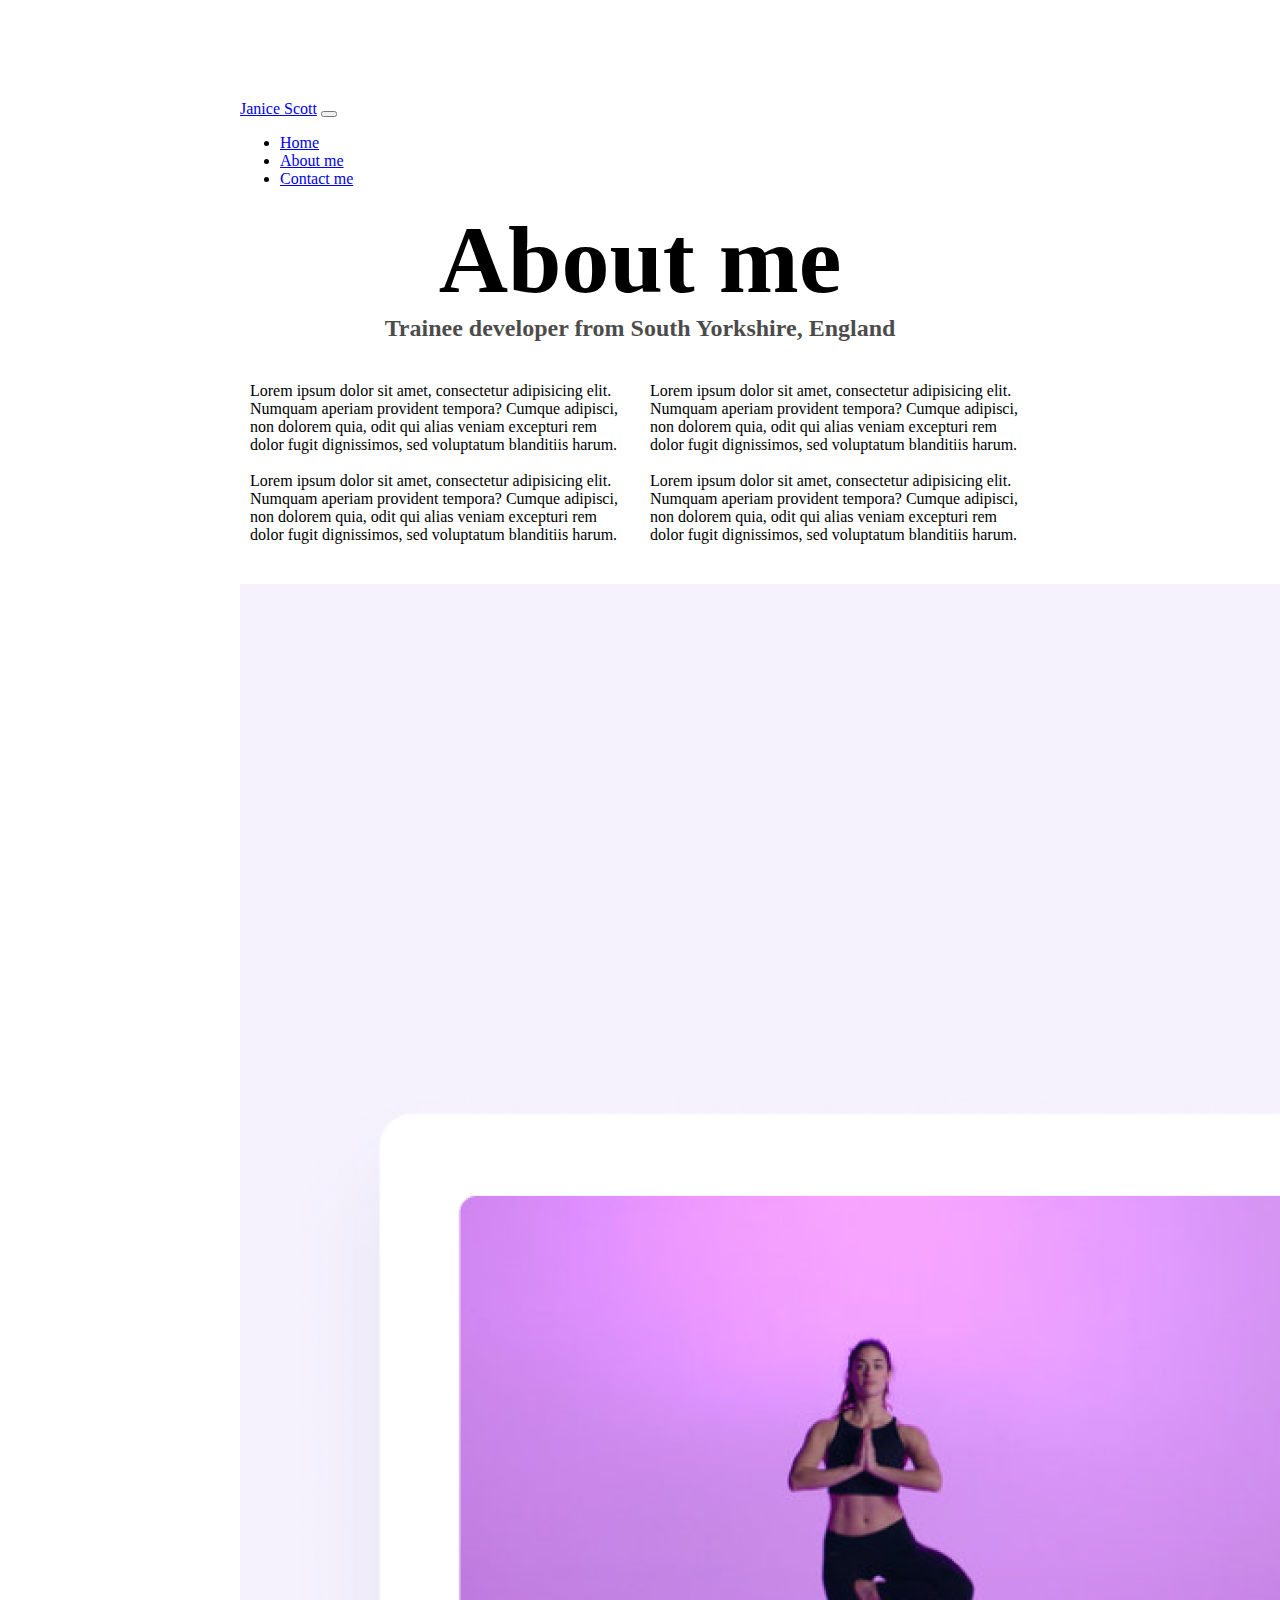
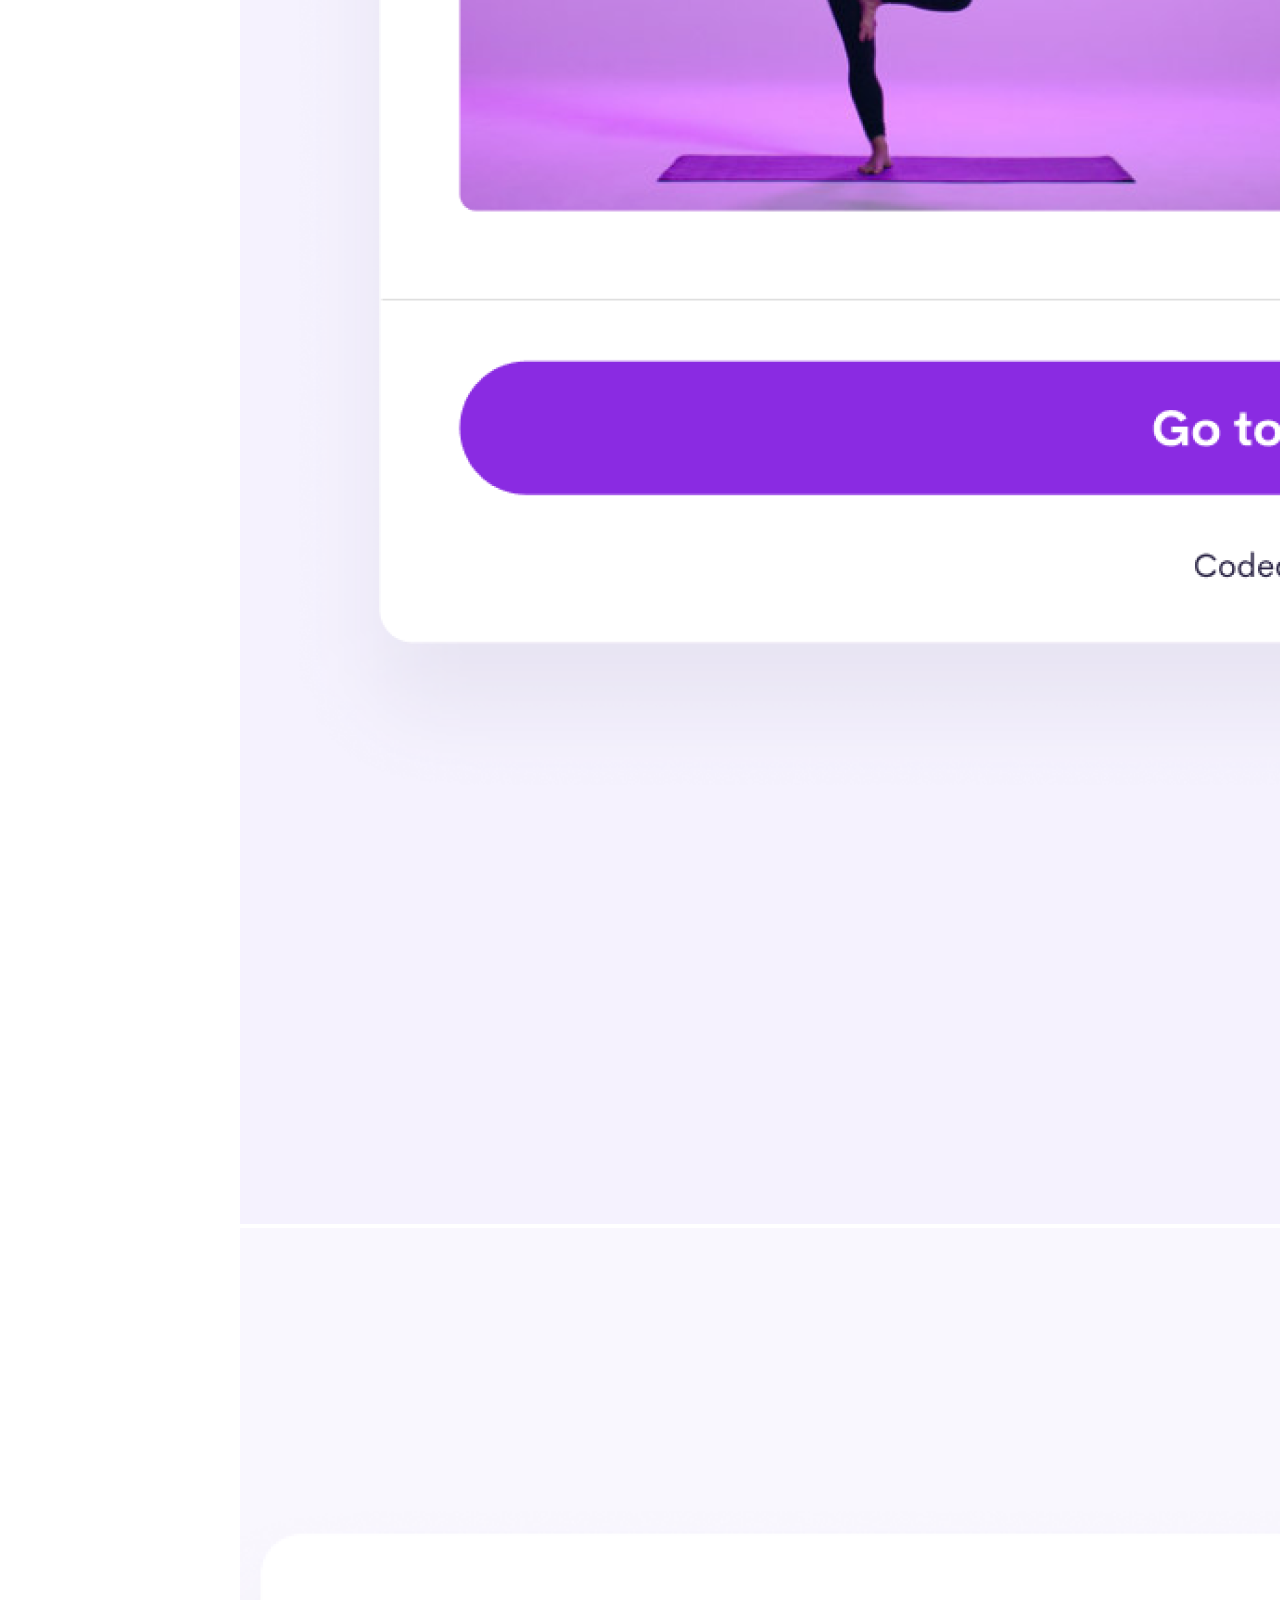
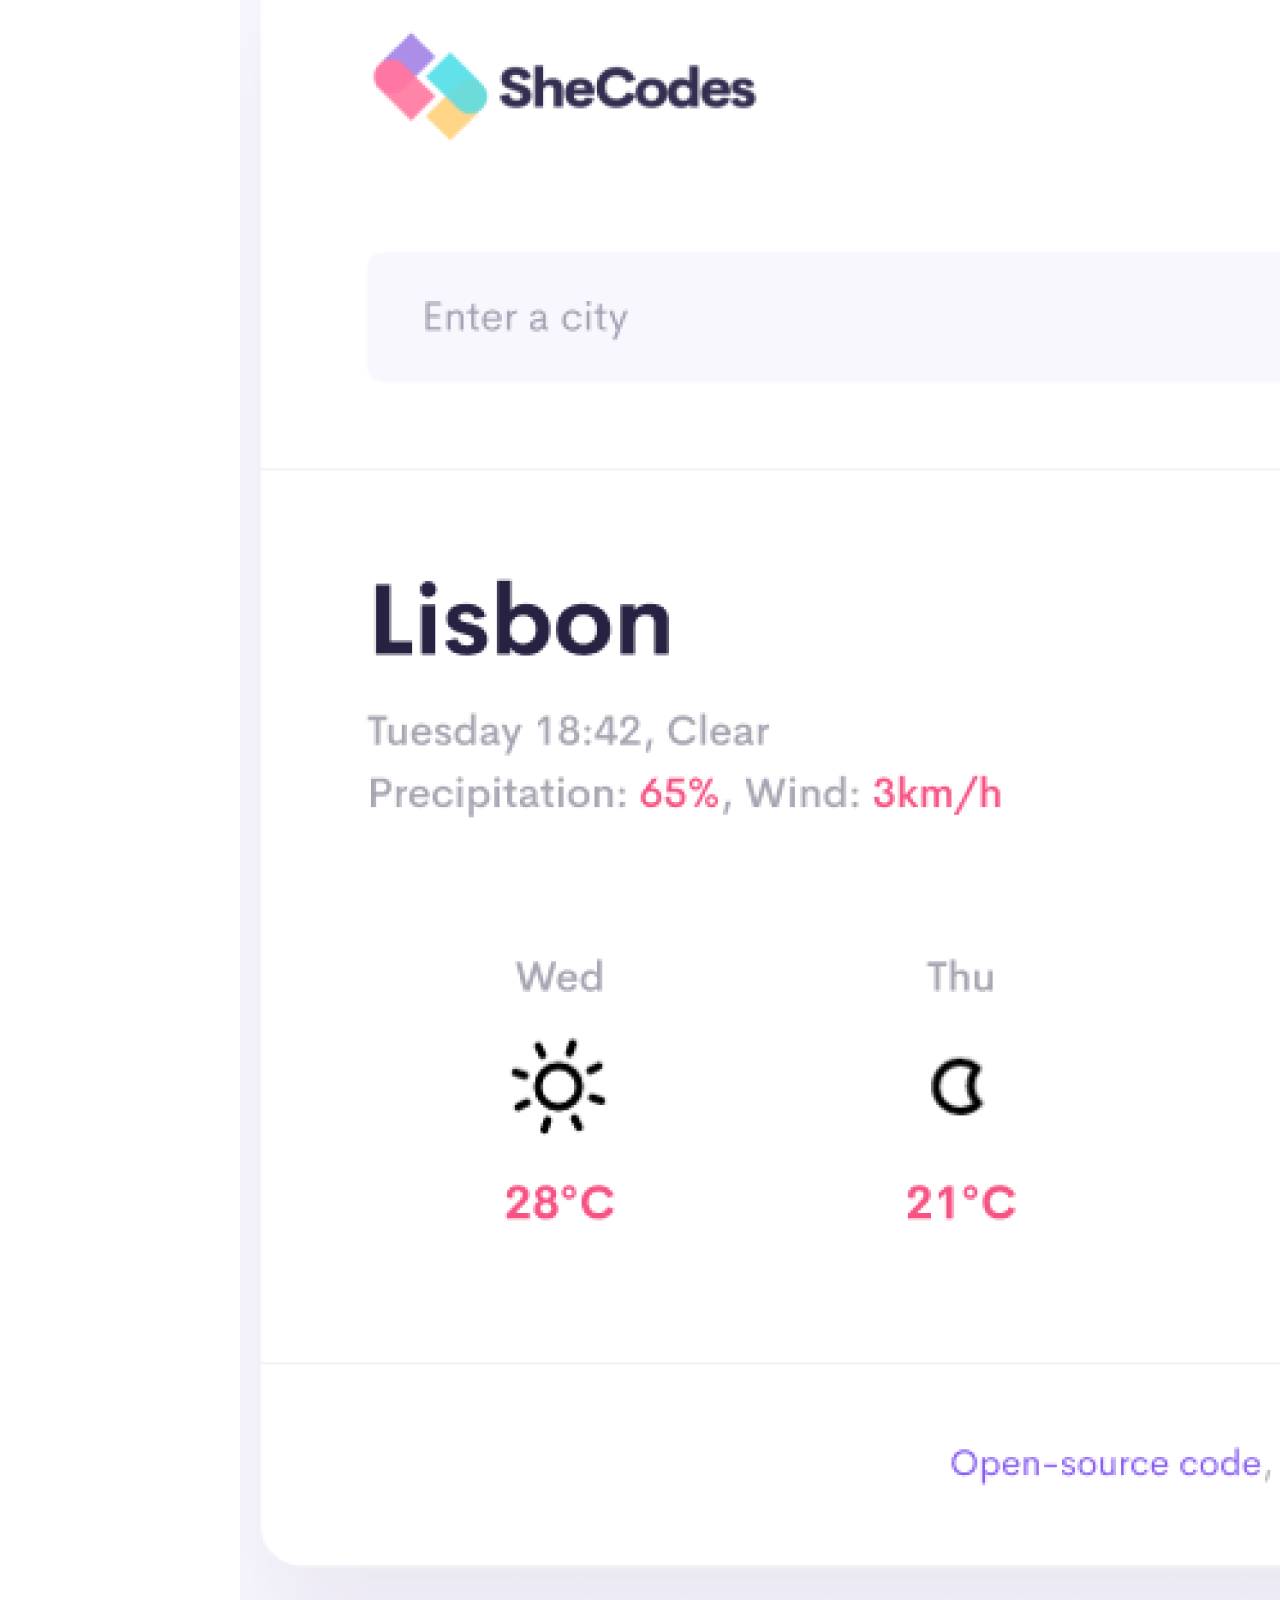
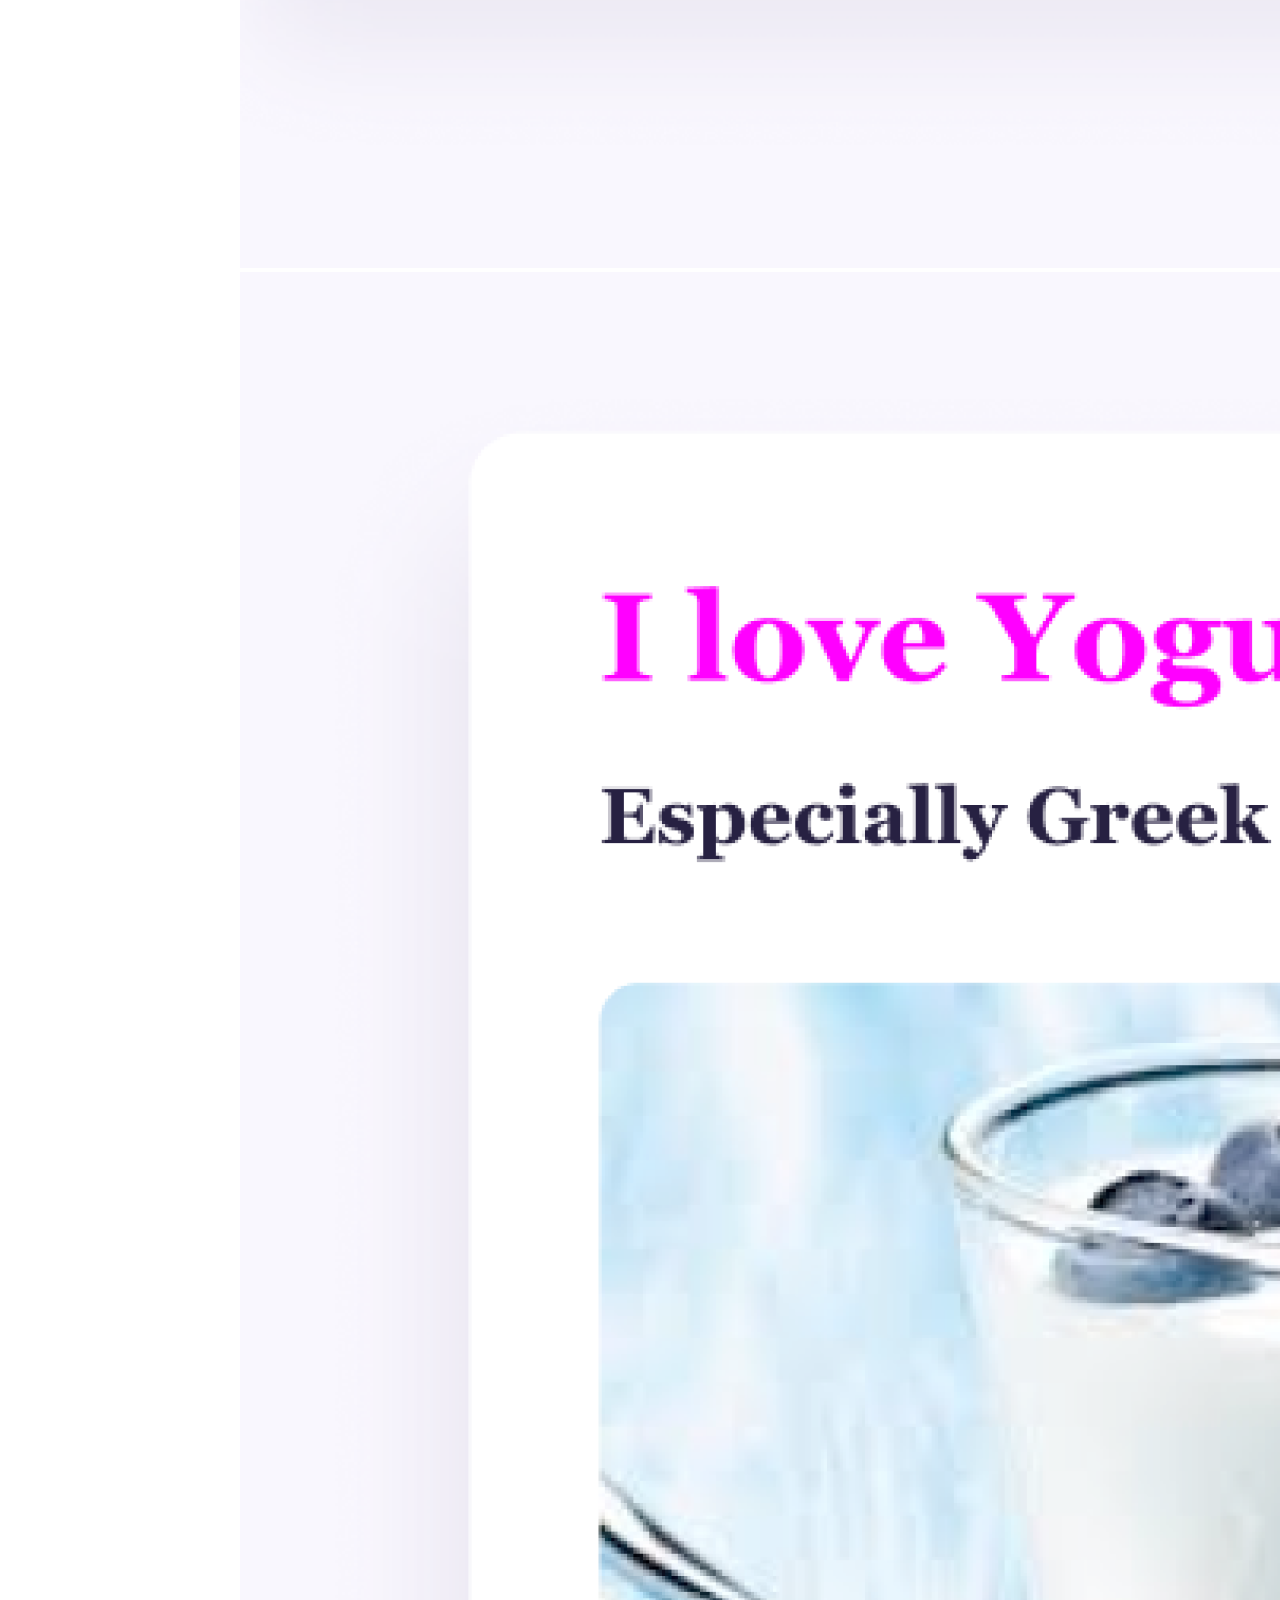
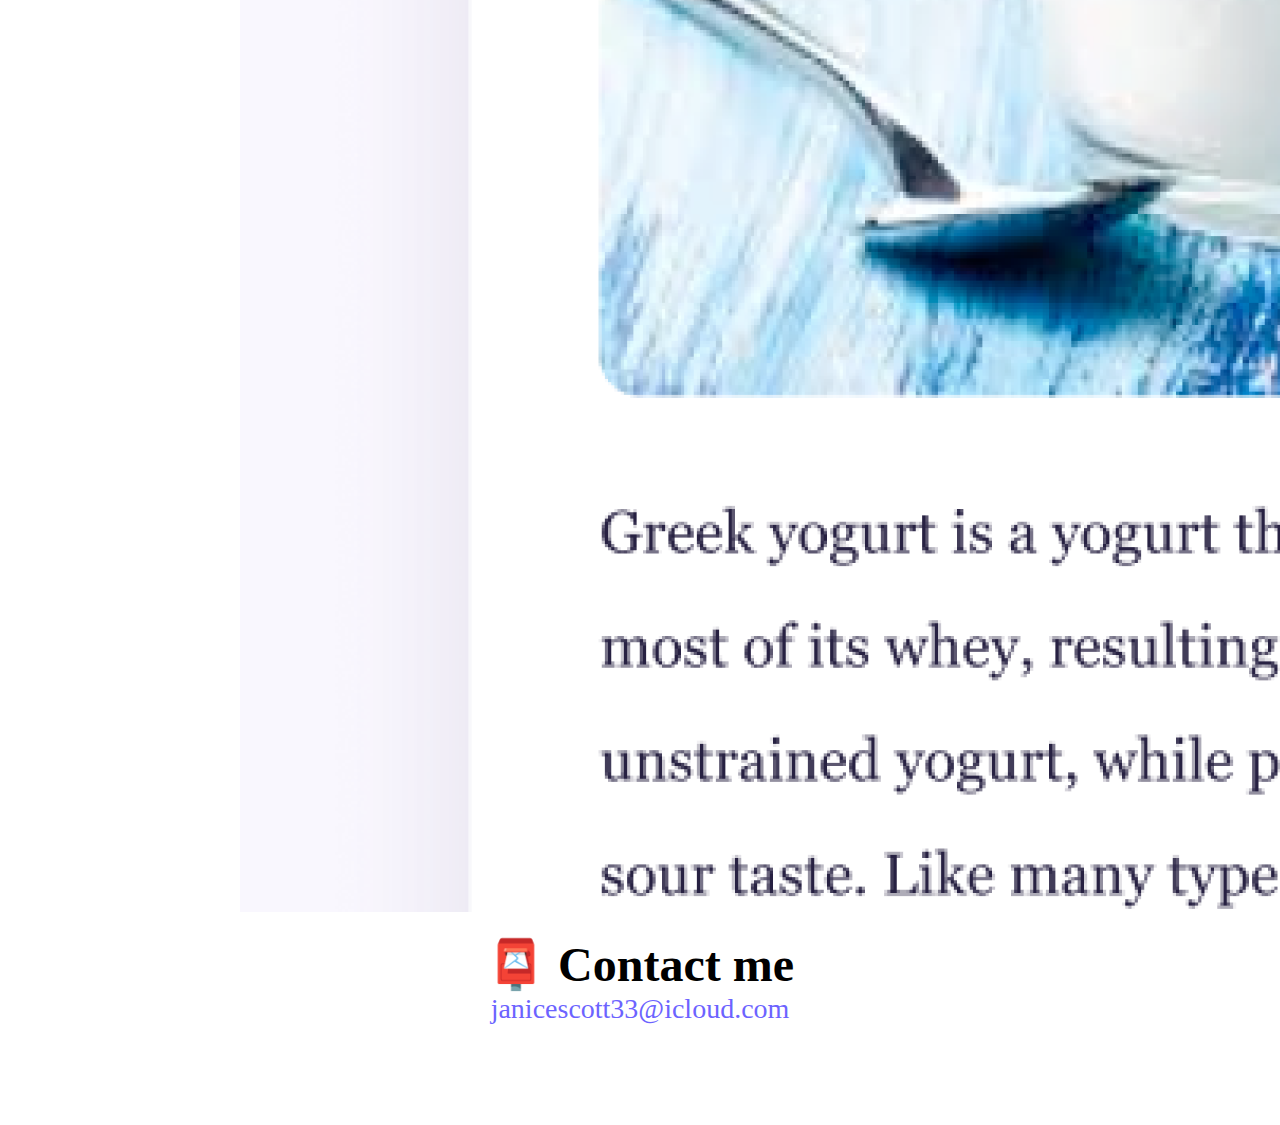
==== about.html @ 125f07c2 "Website added" ====
<!DOCTYPE html>
<html lang="en">
  <head>
    <meta charset="UTF-8" />
    <meta http-equiv="X-UA-Compatible" content="IE=edge" />
    <meta name="viewport" content="width=device-width, initial-scale=1.0" />
    <link
      href="https://cdn.jsdelivr.net/npm/bootstrap@5.1.3/dist/css/bootstrap.min.css"
      rel="stylesheet"
      integrity="sha384-1BmE4kWBq78iYhFldvKuhfTAU6auU8tT94WrHftjDbrCEXSU1oBoqyl2QvZ6jIW3"
      crossorigin="anonymous"
    />
    <script
      src="https://cdn.jsdelivr.net/npm/bootstrap@5.1.3/dist/js/bootstrap.bundle.min.js"
      integrity="sha384-ka7Sk0Gln4gmtz2MlQnikT1wXgYsOg+OMhuP+IlRH9sENBO0LRn5q+8nbTov4+1p"
      crossorigin="anonymous"
    ></script>
    <link rel="stylesheet" href="src/style.css" />
    <title>About Janice Scott</title>
  </head>
  <body>
    <nav class="navbar navbar-expand-lg navbar-light bg-light fixed-top">
      <div class="container">
        <a class="navbar-brand" href="index.html">Janice Scott</a>
        <button
          class="navbar-toggler"
          type="button"
          data-bs-toggle="collapse"
          data-bs-target="#navbarNav"
          aria-controls="navbarNav"
          aria-expanded="false"
          aria-label="Toggle navigation"
        >
          <span class="navbar-toggler-icon"></span>
        </button>
        <div class="collapse navbar-collapse" id="navbarNav">
          <ul class="navbar-nav">
            <li class="nav-item">
              <a class="nav-link" aria-current="page" href="index.html">Home</a>
            </li>
            <li class="nav-item">
              <a class="nav-link" href="about.html">About me</a>
            </li>
            <li class="nav-item">
              <a class="nav-link active" href="about.html#contact"
                >Contact me</a
              >
            </li>
          </ul>
        </div>
      </div>
    </nav>
    <h1>About me</h1>
    <h3>Trainee developer from South Yorkshire, England</h3>
    <div class="about-paragraphs">
      <p class="about">
        Lorem ipsum dolor sit amet, consectetur adipisicing elit. Numquam
        aperiam provident tempora? Cumque adipisci, non dolorem quia, odit qui
        alias veniam excepturi rem dolor fugit dignissimos, sed voluptatum
        blanditiis harum.
        <br />
        <br />
        Lorem ipsum dolor sit amet, consectetur adipisicing elit. Numquam
        aperiam provident tempora? Cumque adipisci, non dolorem quia, odit qui
        alias veniam excepturi rem dolor fugit dignissimos, sed voluptatum
        blanditiis harum.
      </p>
      <p class="about">
        Lorem ipsum dolor sit amet, consectetur adipisicing elit. Numquam
        aperiam provident tempora? Cumque adipisci, non dolorem quia, odit qui
        alias veniam excepturi rem dolor fugit dignissimos, sed voluptatum
        blanditiis harum.
        <br />
        <br />
        Lorem ipsum dolor sit amet, consectetur adipisicing elit. Numquam
        aperiam provident tempora? Cumque adipisci, non dolorem quia, odit qui
        alias veniam excepturi rem dolor fugit dignissimos, sed voluptatum
        blanditiis harum.
      </p>
    </div>
    <div class="container">
      <div class="row">
        <div class="col-sm-4">
          <img
            src="images/yoga.png"
            alt=""
            class="img-fluid rounded shadow p-2 border"
          />
        </div>
        <div class="col-sm-4">
          <img
            src="images/weather.png"
            alt=""
            class="img-fluid rounded shadow p-2 border"
          />
        </div>
        <div class="col-sm-4">
          <img
            src="images/yogurt.png"
            alt=""
            class="img-fluid rounded shadow p-2 border"
          />
        </div>
      </div>
    </div>
    <div id="contact" class="mt-5">
      <h2>📮 Contact me</h2>
      <a href="mailto:janicescott33@icloud.com" class="email-link"
        >janicescott33@icloud.com</a
      >
    </div>
  </body>
</html>
---- src/style.css ----
:root {
  --primary-color: #6c63ff;
  --secondary-color: #f5f2fe;
  --box-shadow: 0 5px 10px rgba(0, 0, 0, 0.3);
}

body {
  margin: 100px auto;
  max-width: 800px;
}

h1,
h2,
h3 {
  text-align: center;
  margin: 0;
}

h1 {
  font-size: 96px;
}

h2 {
  font-size: 48px;
  margin-top: 20px;
}

h3 {
  font-size: 24px;
  opacity: 0.7;
}

p .about {
  background: var(--secondary-color);
  padding: 20px;
  border-radius: 4px;
  font-size: 18px;
  line-height: 1.5;
  text-align: center;
}

.navigation-links {
  display: flex;
  margin-top: 40px;
  justify-content: center;
}

.navigation-links a {
  margin: 20px;
  border-radius: 4px;
  padding: 20px 15px;
  text-decoration: none;
  text-transform: capitalize;
  width: 120px;
  text-align: center;
}

.contact-link {
  background: var(--primary-color);
  box-shadow: var(--box-shadow);
  color: white;
}

.about-link {
  color: var(--primary-color);
  border: 1px solid var(--primary-color);
}

.app-links {
  display: flex;
  justify-content: left;
}

.app-links a {
  margin: 0;
  border-radius: 4px;
  padding: 20px 15px;
  text-decoration: none;
  text-transform: capitalize;
  background: var(--primary-color);
  box-shadow: var(--box-shadow);
  color: white;
}

.homepage-link {
  color: var(--primary-color);
  text-align: center;
  display: block;
}

.app-header {
  text-align: left;
  margin-top: 0;
  margin-bottom: 18px;
}

.app-text {
  text-align: left;
  line-height: 1.6;
}

.about-paragraphs {
  display: flex;
  margin: 30px 0;
}

.about-paragraphs p {
  margin: 10px;
}

.email-link {
  display: flex;
  justify-content: center;
  color: var(--primary-color);
  font-size: 28px;
  text-decoration: none;
}

.email-link:hover {
  text-decoration: underline;
}
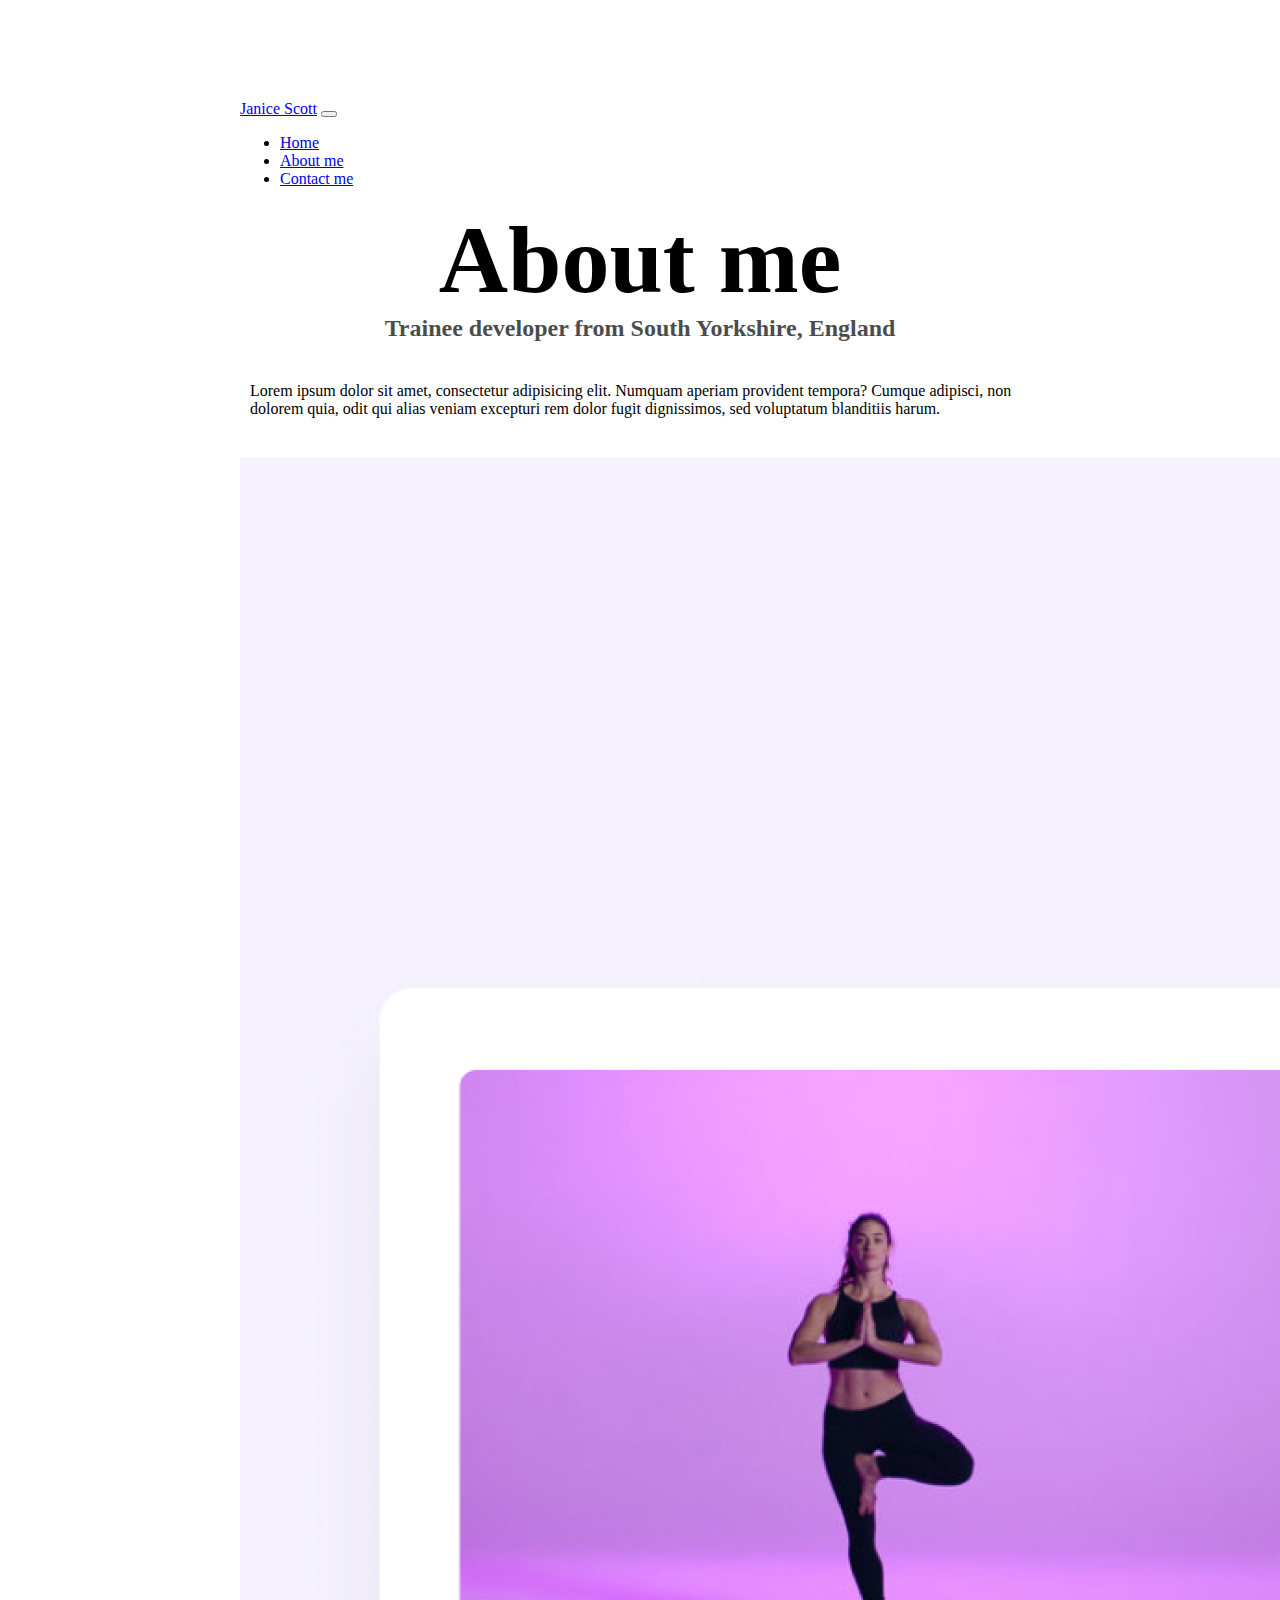
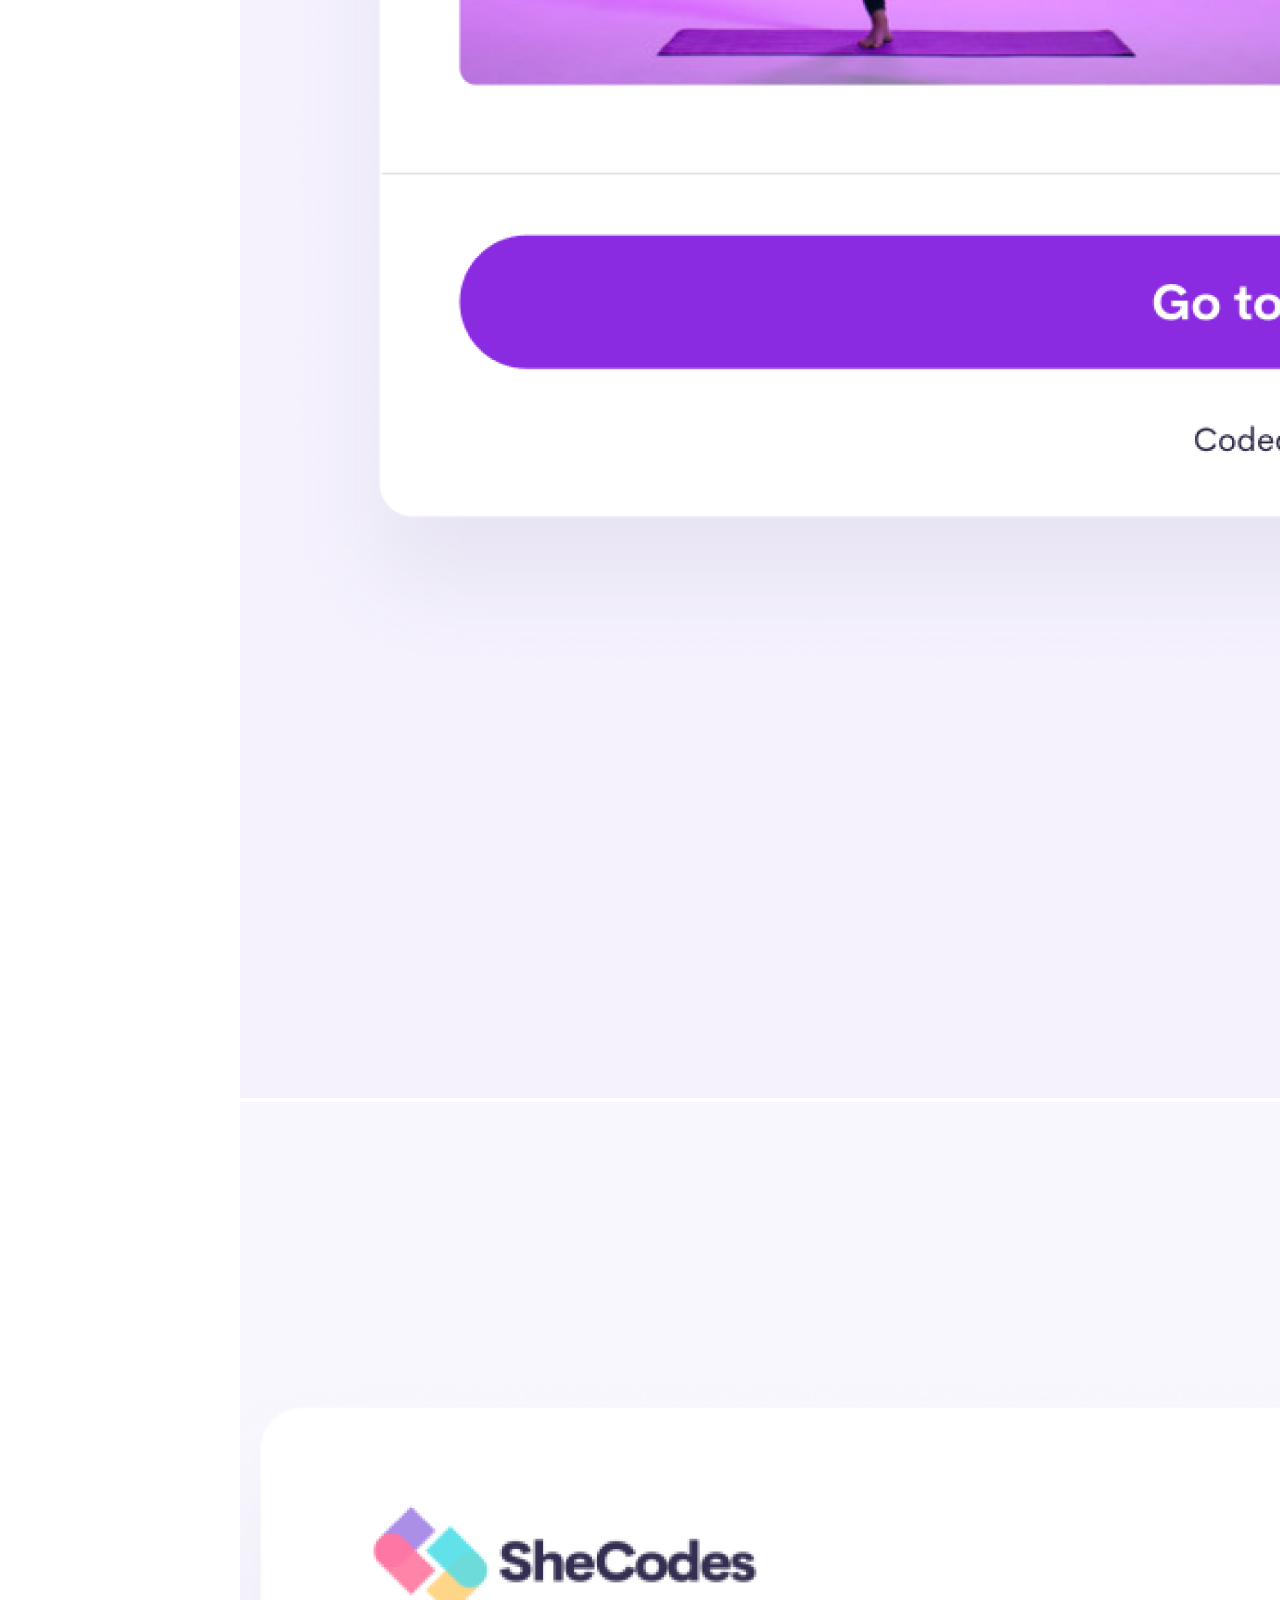
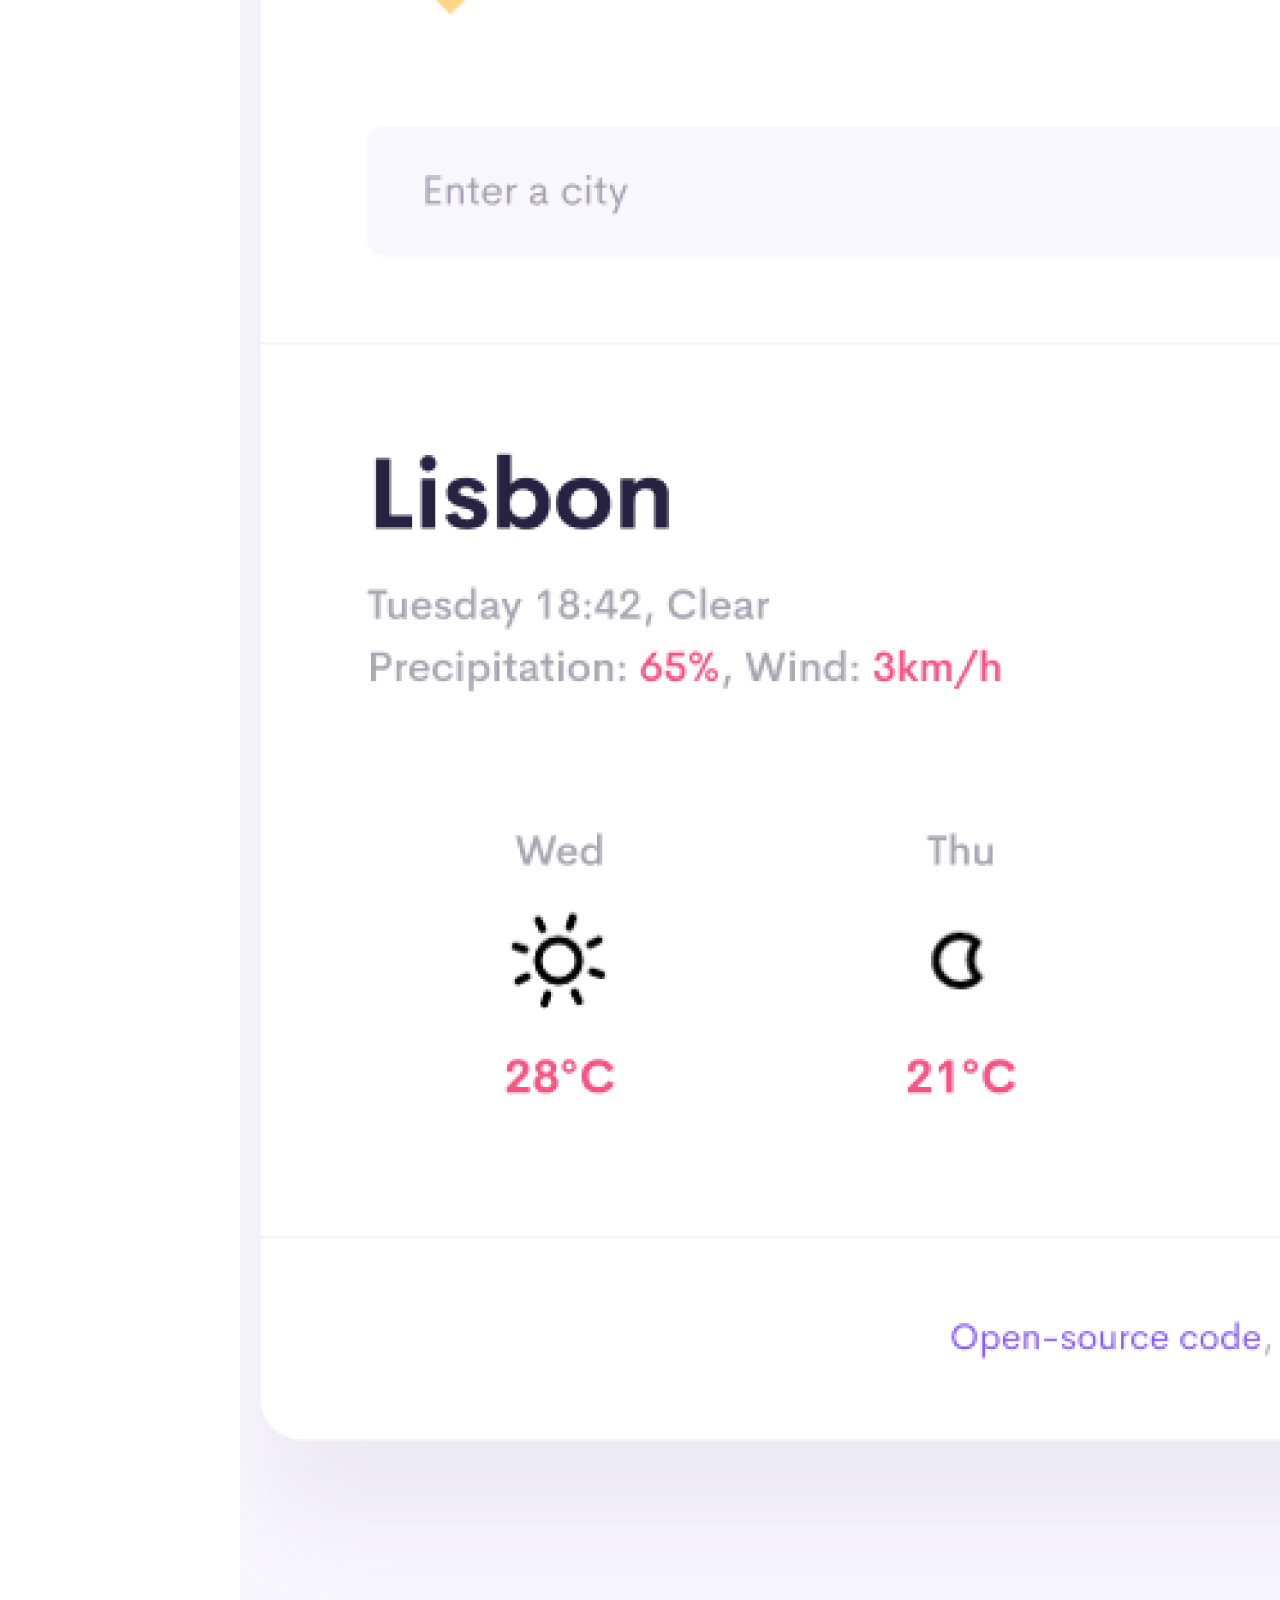
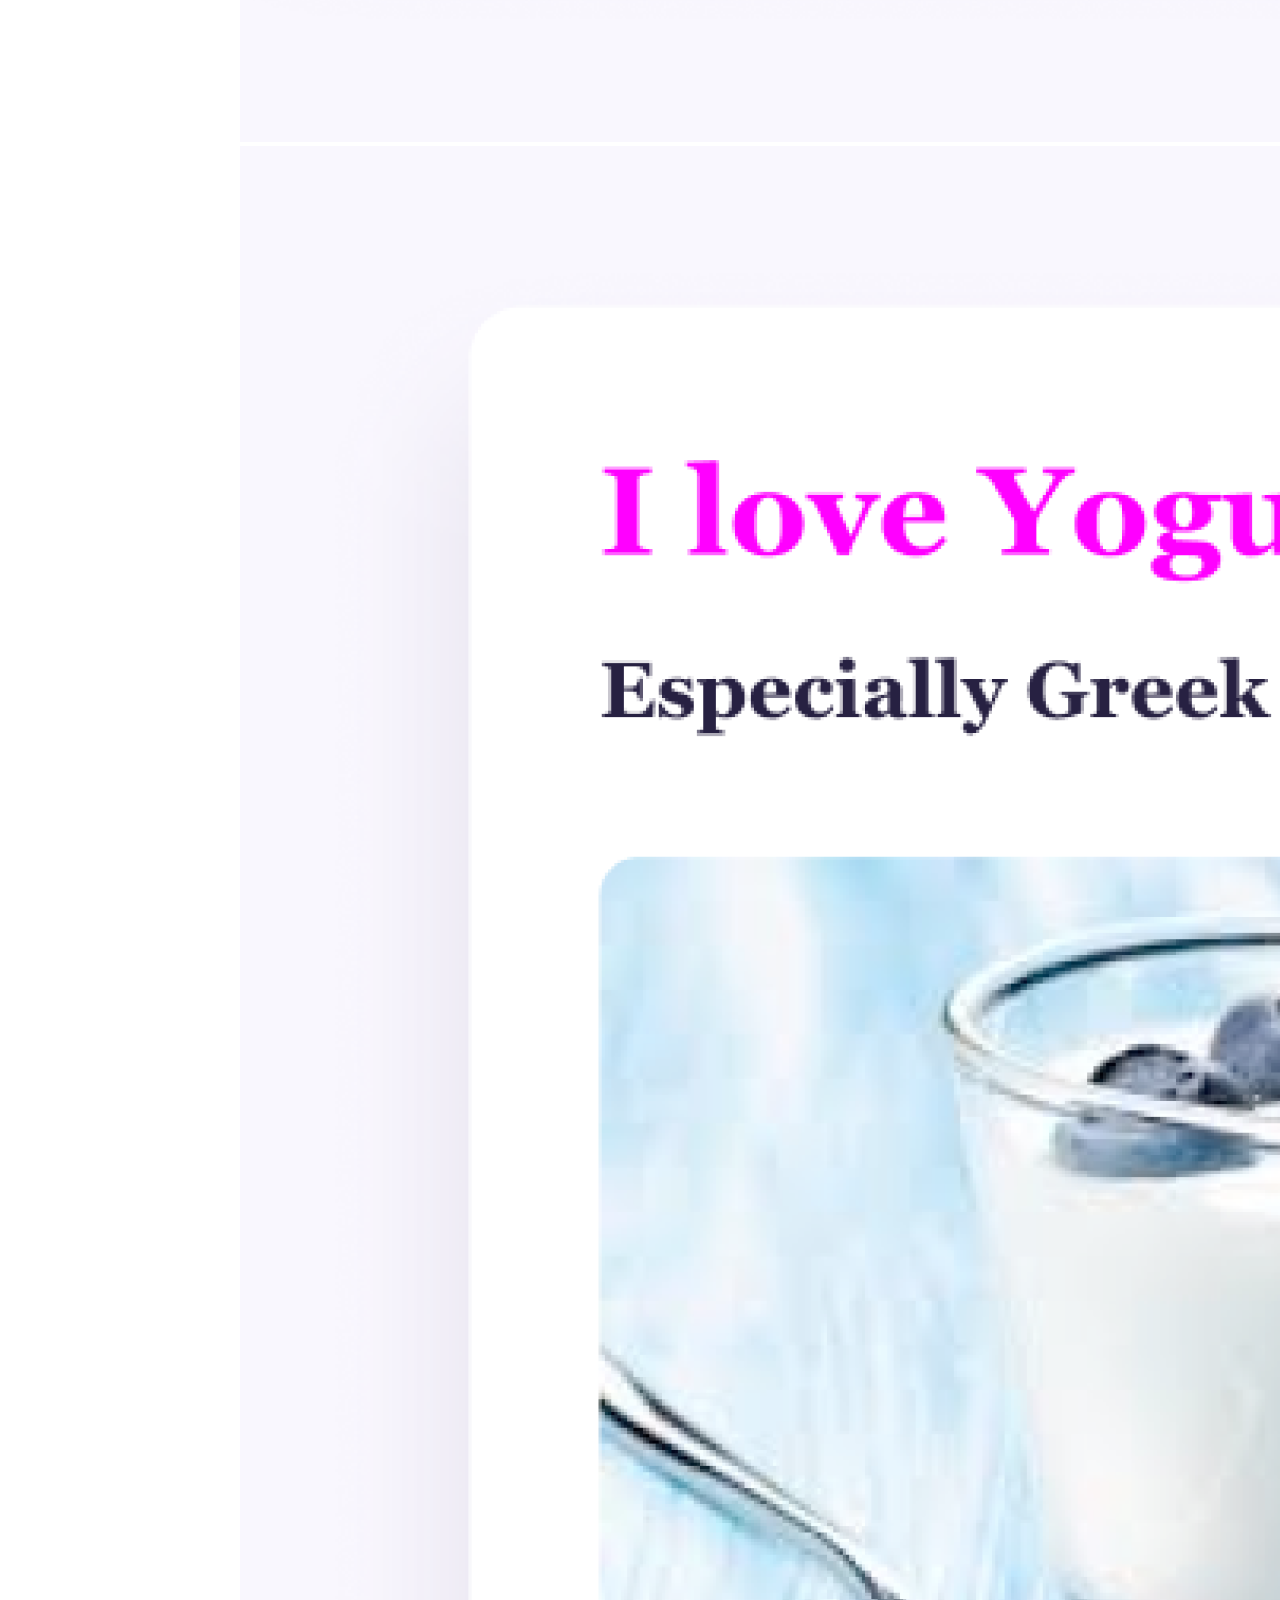
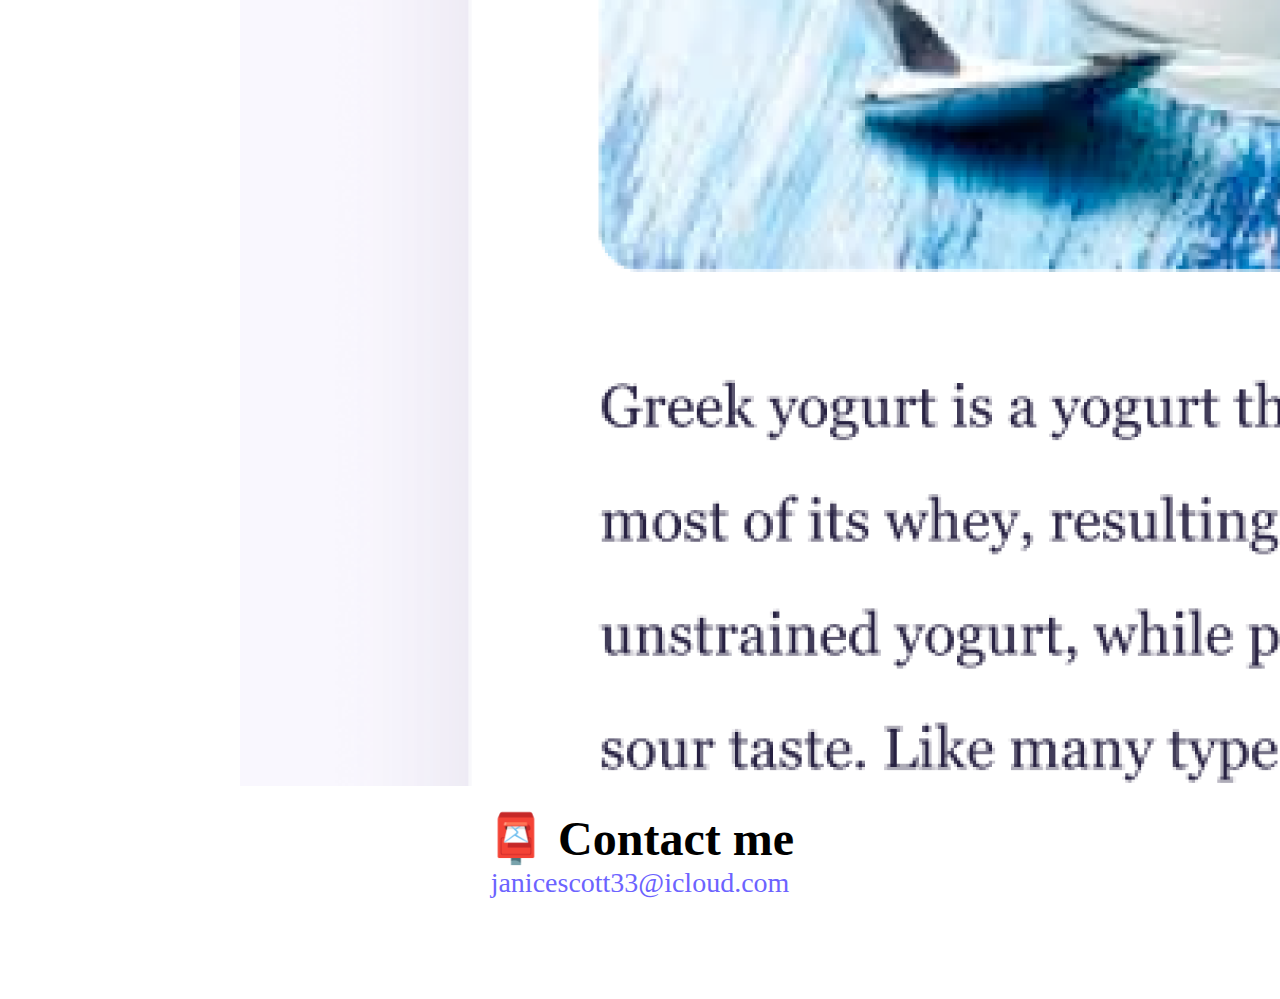
==== commit 282a53b9: "Additional CSS added to make responsive" ====
--- a/about.html
+++ b/about.html
@@ -58,24 +58,6 @@
         aperiam provident tempora? Cumque adipisci, non dolorem quia, odit qui
         alias veniam excepturi rem dolor fugit dignissimos, sed voluptatum
         blanditiis harum.
-        <br />
-        <br />
-        Lorem ipsum dolor sit amet, consectetur adipisicing elit. Numquam
-        aperiam provident tempora? Cumque adipisci, non dolorem quia, odit qui
-        alias veniam excepturi rem dolor fugit dignissimos, sed voluptatum
-        blanditiis harum.
-      </p>
-      <p class="about">
-        Lorem ipsum dolor sit amet, consectetur adipisicing elit. Numquam
-        aperiam provident tempora? Cumque adipisci, non dolorem quia, odit qui
-        alias veniam excepturi rem dolor fugit dignissimos, sed voluptatum
-        blanditiis harum.
-        <br />
-        <br />
-        Lorem ipsum dolor sit amet, consectetur adipisicing elit. Numquam
-        aperiam provident tempora? Cumque adipisci, non dolorem quia, odit qui
-        alias veniam excepturi rem dolor fugit dignissimos, sed voluptatum
-        blanditiis harum.
       </p>
     </div>
     <div class="container">
--- a/src/style.css
+++ b/src/style.css
@@ -20,9 +20,21 @@
   font-size: 96px;
 }
 
+@media (max-width: 576px) {
+  h1 {
+    font-size: 50px;
+  }
+}
+
 h2 {
   font-size: 48px;
   margin-top: 20px;
+}
+
+@media (max-width: 576px) {
+  h2 {
+    font-size: 36px;
+  }
 }
 
 h3 {
@@ -82,6 +94,18 @@
   color: white;
 }
 
+@media (max-width: 576px) {
+  .app-links a {
+    margin: auto;
+  }
+}
+
+@media (max-width: 576px) {
+  .app-image {
+    display: none;
+  }
+}
+
 .homepage-link {
   color: var(--primary-color);
   text-align: center;
@@ -94,9 +118,21 @@
   margin-bottom: 18px;
 }
 
+@media (max-width: 576px) {
+  .app-header {
+    text-align: center;
+  }
+}
+
 .app-text {
   text-align: left;
   line-height: 1.6;
+}
+
+@media (max-width: 576px) {
+  .app-text {
+    text-align: center;
+  }
 }
 
 .about-paragraphs {
